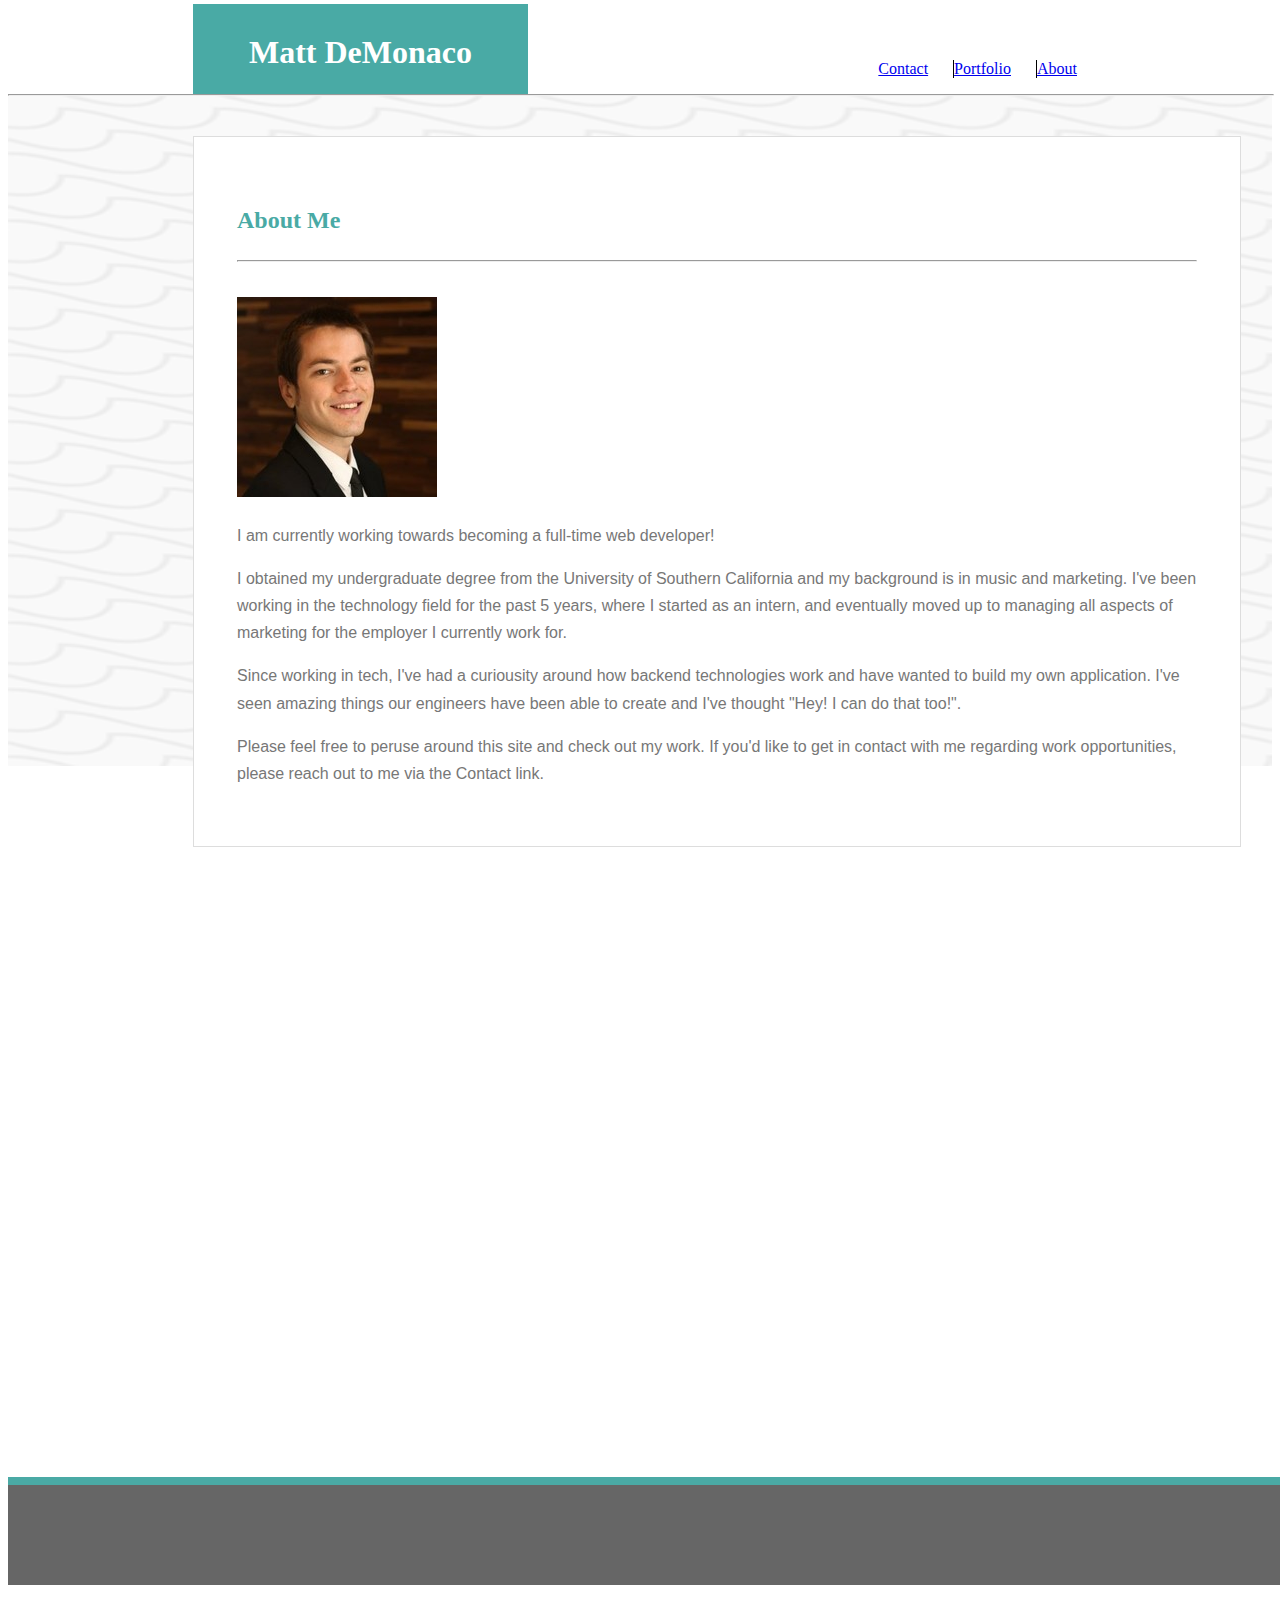
==== index.html @ bdf37d0c "background, footer, header added" ====
<!DOCTYPE html>
<html lang="en">
<head>
    <meta charset="UTF-8">
    <meta name="viewport" content="width=device-width, initial-scale=1.0">
    <meta http-equiv="X-UA-Compatible" content="ie=edge">
    <link rel="stylesheet" type="text/css" href="reset.css">
    <link rel="stylesheet" type="text/css" href="assets/css/style.css">
    <title>Matt DeMonaco</title>
</head>
<body>
        <header>
    <h1 class="myName">Matt DeMonaco</h1>
    <div class="topLinks">
        <p id="aboutMe"><a href=#>About</a></p>
        <p id="portfolio"><a href=#>Portfolio</a></p>
        <p id="contact"><a href=#>Contact</a></p>
    </div>
   <hr id="topLine">
        </header>
                   <div><img src="ripples.png" class="background"></div> 
   <div class="aboutMeSection">
    <h2 class=aboutMe box>About Me</h2> 
    <div class="belowAboutMe"></div>
    <hr id="bottomLine">
    <br>
    <div id="profileImage"><img src="0.jpg" class="clearfix"></div>
    <div class="paragraphs">
    <p>I am currently working towards becoming a full-time web developer!</p> 
    <p>I obtained my undergraduate degree from the University of Southern California and my background is in music and marketing. I've been working in the technology field for the past 5 years, where I started as an intern, and eventually moved up to managing all aspects of marketing for the employer I currently work for.</p>
    <p>Since working in tech, I've had a curiousity around how backend technologies work and have wanted to build my own application. I've seen amazing things our engineers have been able to create and I've thought "Hey! I can do that too!". </p>
    <p>Please feel free to peruse around this site and check out my work. If you'd like to get in contact with me regarding work opportunities, please reach out to me via the Contact link.</p>
    </div>    
</div>
        <footer id="footer">
            <div id="copyright">Copyright &copy;</div>
        </footer>       
</body>
</html>
---- assets/css/style.css ----
h1{
    color: #ffffff;
    
    text-align-last: center;
    border: 1px;
    width: 275px;
    height: 30px;
    margin-left: 185px;
    margin-top: -6%;
    background-color: #49aaa5;
    padding: 30px 30px 30px 30px;
    position: relative;
    top: 72px;
    font-family: 'Georgia', Times, Times New Roman, serif;
}

header {
height: 75px;
} 

.topLinks{
display: block;
top: -10px;
margin: 10px 10px 10px 10px;
font-family: 'Georgia', Times, Times New Roman, serif;
color: #dddddd;
}

#topLine {
width: 100%;
float: left;
color: #cccccc; 
margin: 0%;
}

.background{
float: top;
height: 670px;
width: 100%;
padding: 0px 0px 0px 0px;
margin: 0px 0px 0px 0px;
position: static;
top: -50%;
right: -50%;
left: -50%;
bottom:- 50%;
display: block;
}

.box-set1{


}

.box{

}
.myName{
}


.aboutMe{
color: #49aaa5;
font-family: 'Georgia', Times, Times New Roman, serif;

}

#bottomLine{
    color: #dddddd;

}
.aboutMeSection {
float: top;
padding: 43px;
margin: 0px 175px 0px 185px;
border: 1px #dddddd solid;
position: relative;
top: -630px;
background-color: #ffffff;
font-family: 'Arial', 'Helvetica Neue', Helvetica, sans-serif;
color: #777777;
width: 960px;
font-display: 5px;
line-height: 1.70;
position: relative;
/* word-wrap: normal; */
}

.paragraphs {
margin: 0px,50px, 50px, 50px;
padding: 0px, 100px, 0px, 0px;50
position: relative;
}

.clearfix::after {
    content: ""; 
        display: block;
    clear: both;
    }    
    
#aboutMe {
float: right;
padding-right: 25px;
margin-right: 160px;
display: inline;
color: #dddddd;
}

#portfolio {
    float: right;
    padding-right: 25px;
    top: 0;
    display: inline;
    color: #dddddd;
    border-right: 1px black solid;
    border-left: 1px black solid;

}

#contact {
    float: right;
    padding-right: 25px;
    top: 0;
    display: inline;
    color: #dddddd;
}

#footer{
border-top: 8px solid #4aaaa5;
/* float: right; */
border: 100%;
position: absolute;
/* bottom: 50px; */
height: 100px;
width: 100%;
background-color: #666666

}

#copyright {
position: absolute;
left: 50%;
bottom: -590px;
color: #ffffff;
font-size: 13px;
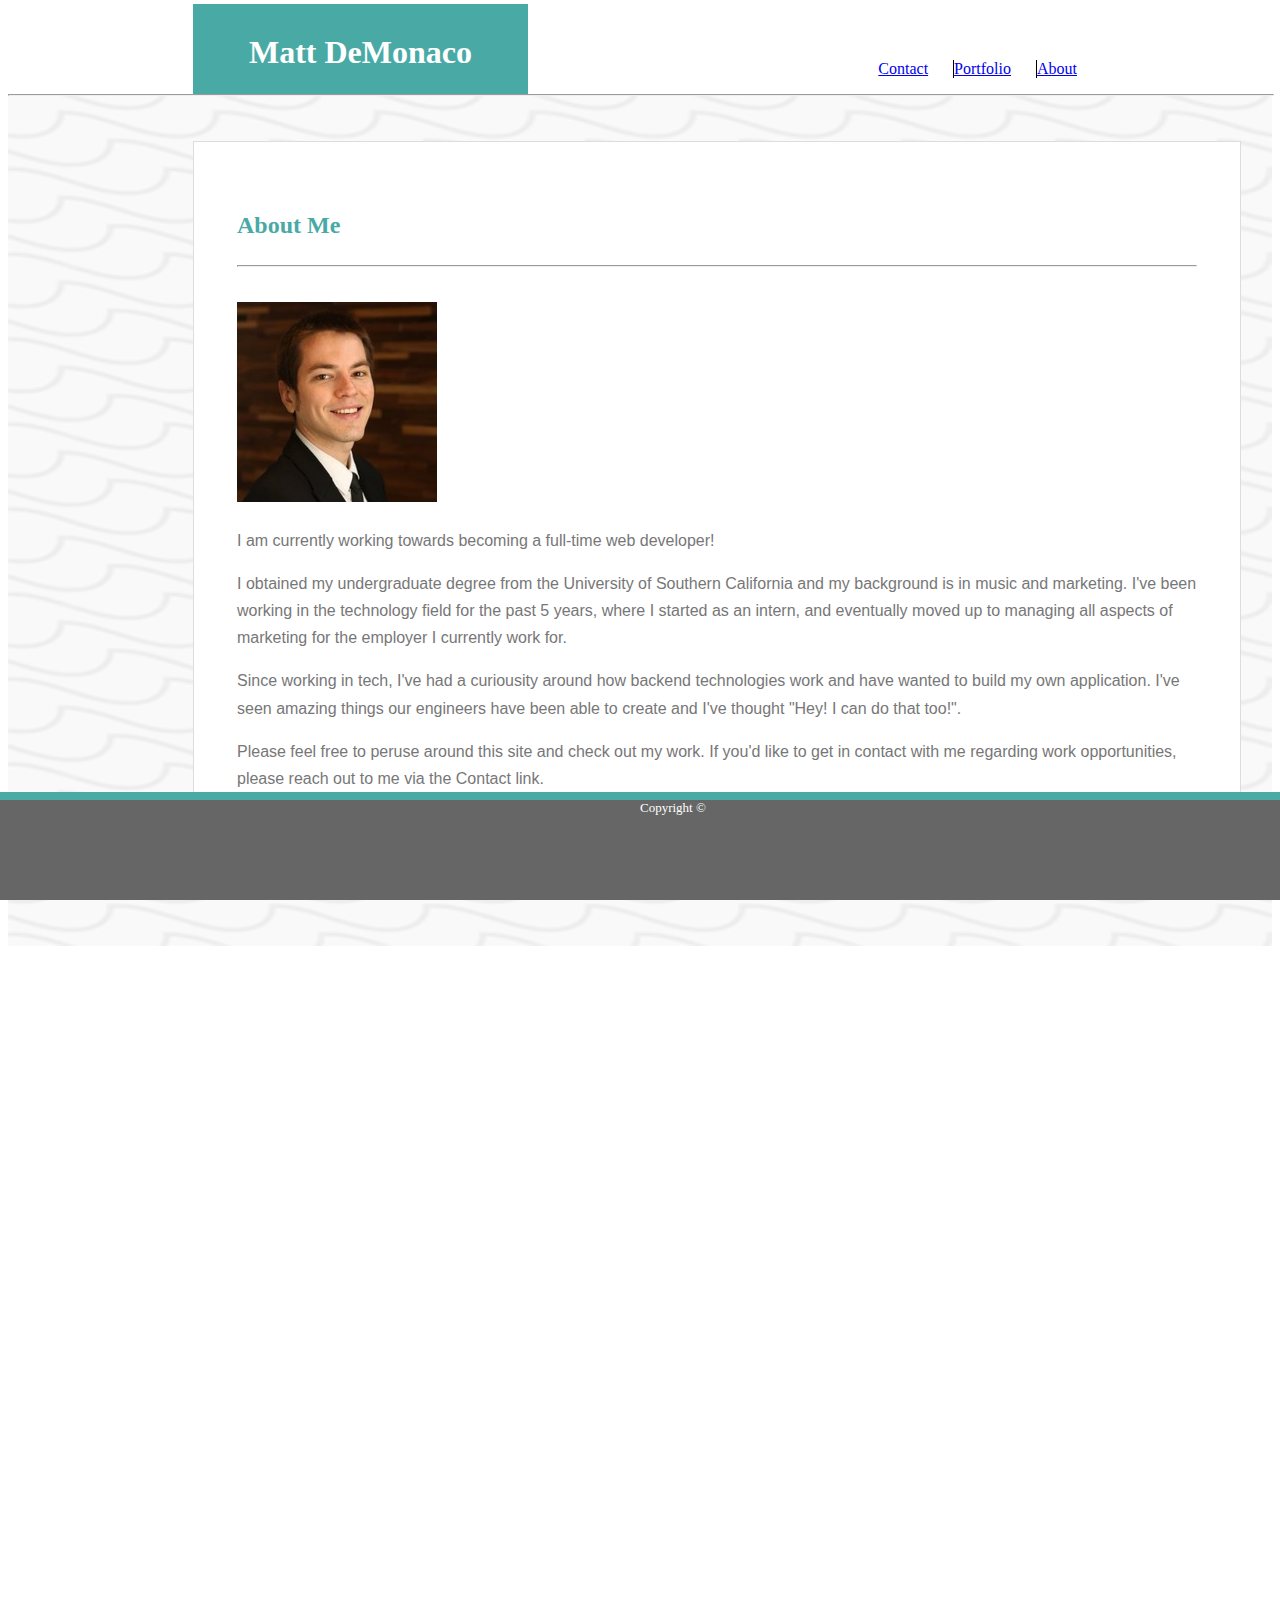
==== commit 6cc5bd9f: "height expanded on background image and sticky footer added" ====
--- a/index.html
+++ b/index.html
@@ -12,19 +12,19 @@
         <header>
     <h1 class="myName">Matt DeMonaco</h1>
     <div class="topLinks">
-        <p id="aboutMe"><a href=#>About</a></p>
-        <p id="portfolio"><a href=#>Portfolio</a></p>
-        <p id="contact"><a href=#>Contact</a></p>
+        <p id="aboutMe"><a href=index.html>About</a></p>
+        <p id="portfolio"><a href="portfolio.html">Portfolio</a></p>
+        <p id="contact"><a href="contact.html">Contact</a></p>
     </div>
    <hr id="topLine">
         </header>
-                   <div><img src="ripples.png" class="background"></div> 
+                   <div><img src="assets/images/ripples.png" class="background"></div> 
    <div class="aboutMeSection">
     <h2 class=aboutMe box>About Me</h2> 
     <div class="belowAboutMe"></div>
     <hr id="bottomLine">
     <br>
-    <div id="profileImage"><img src="0.jpg" class="clearfix"></div>
+    <div id="profileImage"><img src="assets/images/0.jpg"></div>
     <div class="paragraphs">
     <p>I am currently working towards becoming a full-time web developer!</p> 
     <p>I obtained my undergraduate degree from the University of Southern California and my background is in music and marketing. I've been working in the technology field for the past 5 years, where I started as an intern, and eventually moved up to managing all aspects of marketing for the employer I currently work for.</p>
@@ -32,8 +32,10 @@
     <p>Please feel free to peruse around this site and check out my work. If you'd like to get in contact with me regarding work opportunities, please reach out to me via the Contact link.</p>
     </div>    
 </div>
-        <footer id="footer">
+<div class="clearFix">
+    <footer id="footer">
             <div id="copyright">Copyright &copy;</div>
-        </footer>       
+        </footer>
+</div>       
 </body>
 </html>--- a/assets/css/style.css
+++ b/assets/css/style.css
@@ -15,7 +15,7 @@
 }
 
 header {
-height: 75px;
+height: 77px;
 } 
 
 .topLinks{
@@ -35,7 +35,7 @@
 
 .background{
 float: top;
-height: 670px;
+height: 850px;
 width: 100%;
 padding: 0px 0px 0px 0px;
 margin: 0px 0px 0px 0px;
@@ -75,7 +75,7 @@
 margin: 0px 175px 0px 185px;
 border: 1px #dddddd solid;
 position: relative;
-top: -630px;
+top: -805px;
 background-color: #ffffff;
 font-family: 'Arial', 'Helvetica Neue', Helvetica, sans-serif;
 color: #777777;
@@ -86,11 +86,32 @@
 /* word-wrap: normal; */
 }
 
+#inputTable {
+  position: relative;
+  padding: 43px;
+margin: 0px 175px 0px 185px;
+border: 1px #dddddd solid;
+position: relative;
+top: -630px;
+background-color: #ffffff;
+
+
+    
+    }
+
 .paragraphs {
 margin: 0px,50px, 50px, 50px;
 padding: 0px, 100px, 0px, 0px;50
 position: relative;
+/* float: right;
+width: 150px; */
 }
+
+/* .clearfix {
+
+overflow-inline: auto;
+
+} */
 
 .clearfix::after {
     content: ""; 
@@ -104,6 +125,7 @@
 margin-right: 160px;
 display: inline;
 color: #dddddd;
+font-family: 'Georgia', Times, Times New Roman, serif;
 }
 
 #portfolio {
@@ -114,6 +136,8 @@
     color: #dddddd;
     border-right: 1px black solid;
     border-left: 1px black solid;
+    border-width: 1px;
+    font-family: 'Georgia', Times, Times New Roman, serif;
 
 }
 
@@ -123,23 +147,28 @@
     top: 0;
     display: inline;
     color: #dddddd;
+    font-family: 'Georgia', Times, Times New Roman, serif;
 }
 
 #footer{
 border-top: 8px solid #4aaaa5;
 /* float: right; */
 border: 100%;
-position: absolute;
+position: fixed;
+left: 0;
+bottom: 0;
+text-align: center;
 /* bottom: 50px; */
 height: 100px;
 width: 100%;
-background-color: #666666
+background-color: #666666;
+
 
 }
 
 #copyright {
 position: absolute;
 left: 50%;
-bottom: -590px;
+/* bottom: -590px; */
 color: #ffffff;
 font-size: 13px;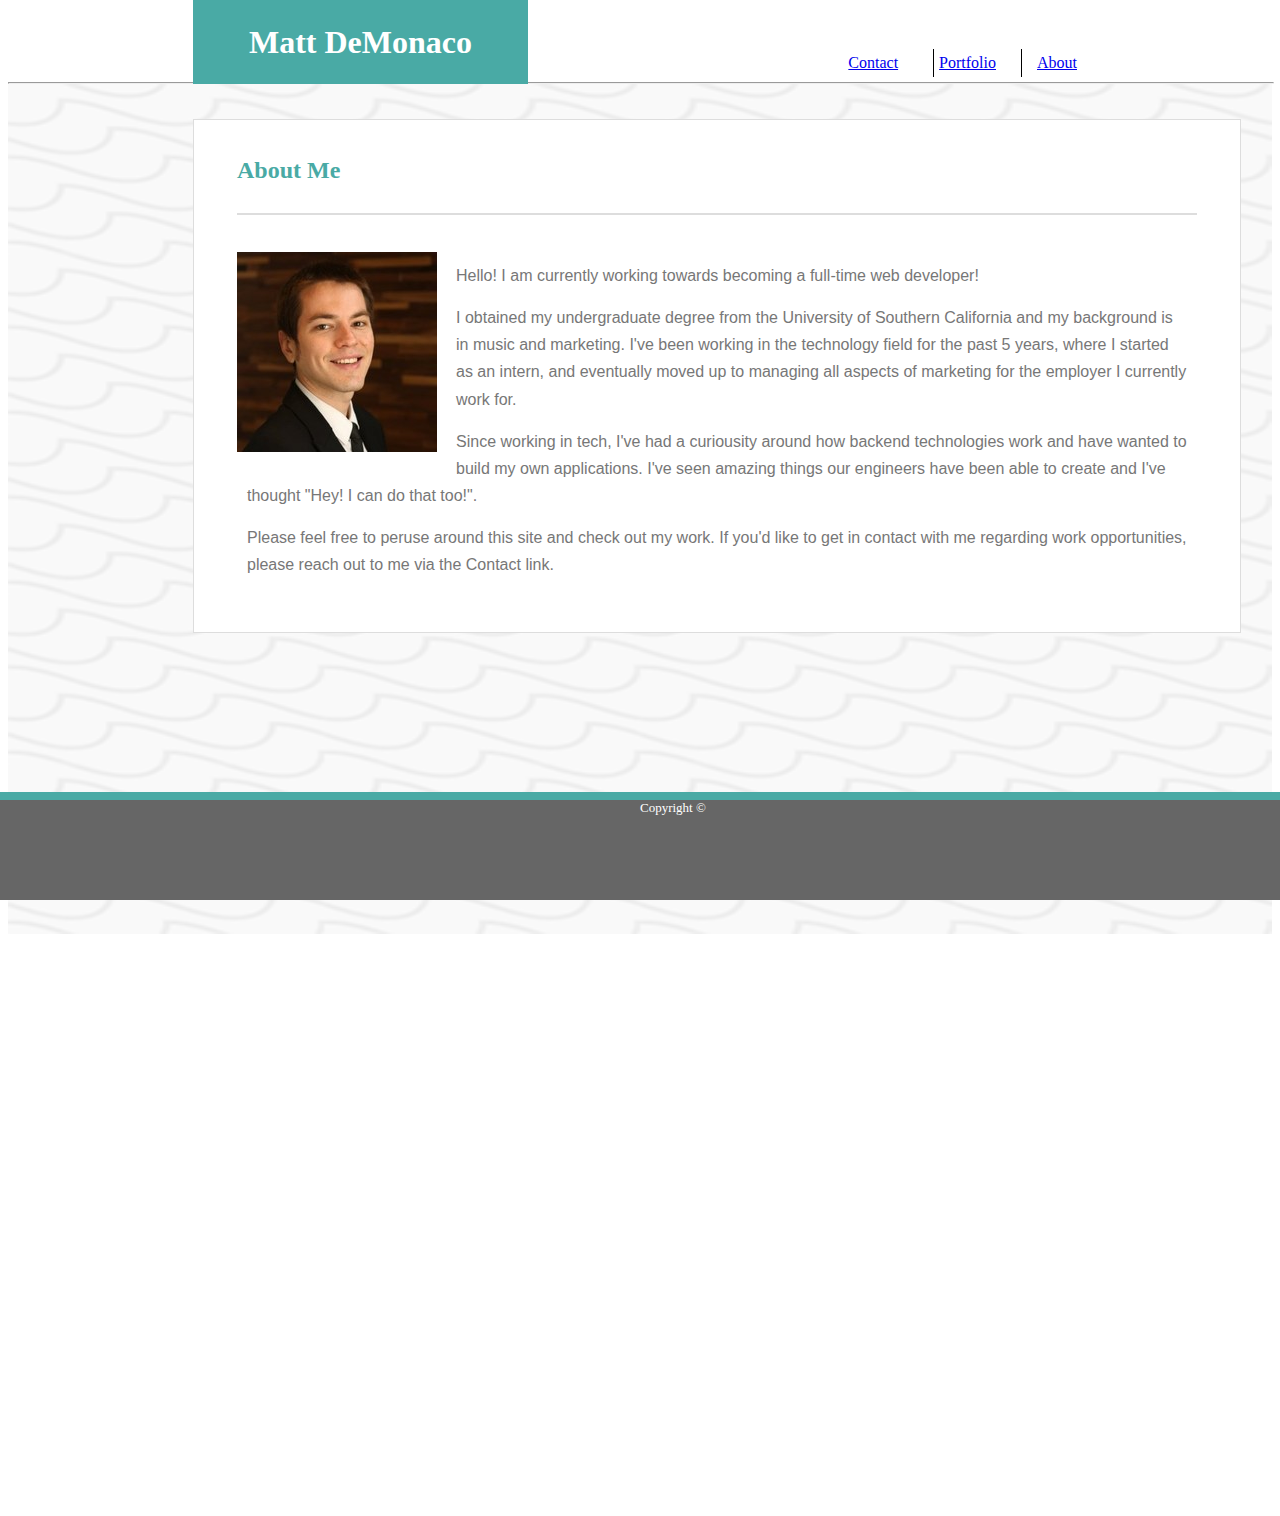
==== commit 15b2ff2e: "header name aligned properly, paragraph aligned to the right of photo" ====
--- a/index.html
+++ b/index.html
@@ -22,15 +22,15 @@
    <div class="aboutMeSection">
     <h2 class=aboutMe box>About Me</h2> 
     <div class="belowAboutMe"></div>
-    <hr id="bottomLine">
+    <div id="bottomLine"></div>
     <br>
-    <div id="profileImage"><img src="assets/images/0.jpg"></div>
+    <aside><div id="profileImage"><img src="assets/images/0.jpg"></div></aside>
     <div class="paragraphs">
-    <p>I am currently working towards becoming a full-time web developer!</p> 
+    <p>Hello! I am currently working towards becoming a full-time web developer!</p> 
     <p>I obtained my undergraduate degree from the University of Southern California and my background is in music and marketing. I've been working in the technology field for the past 5 years, where I started as an intern, and eventually moved up to managing all aspects of marketing for the employer I currently work for.</p>
-    <p>Since working in tech, I've had a curiousity around how backend technologies work and have wanted to build my own application. I've seen amazing things our engineers have been able to create and I've thought "Hey! I can do that too!". </p>
+    <p>Since working in tech, I've had a curiousity around how backend technologies work and have wanted to build my own applications. I've seen amazing things our engineers have been able to create and I've thought "Hey! I can do that too!". </p>
     <p>Please feel free to peruse around this site and check out my work. If you'd like to get in contact with me regarding work opportunities, please reach out to me via the Contact link.</p>
-    </div>    
+</div>    
 </div>
 <div class="clearFix">
     <footer id="footer">
--- a/assets/css/style.css
+++ b/assets/css/style.css
@@ -10,7 +10,7 @@
     background-color: #49aaa5;
     padding: 30px 30px 30px 30px;
     position: relative;
-    top: 72px;
+    top: 62px;
     font-family: 'Georgia', Times, Times New Roman, serif;
 }
 
@@ -62,28 +62,46 @@
 .aboutMe{
 color: #49aaa5;
 font-family: 'Georgia', Times, Times New Roman, serif;
-
-}
+position: absolute;
+top: 10px;
+}
+
+.belowAboutMe{
+position: relative;
+top: -100px;
+}
+
 
 #bottomLine{
-    color: #dddddd;
-
+    background-color: #dddddd;
+    margin: 50px 20px 10px 50px;
+    position: relative;
+    right: 50px;
+    width: 100%;
+    height: 2px;
 }
 .aboutMeSection {
-float: top;
 padding: 43px;
-margin: 0px 175px 0px 185px;
+margin: 0px 150px 0px 185px;
 border: 1px #dddddd solid;
 position: relative;
-top: -805px;
+top: -815px;
 background-color: #ffffff;
 font-family: 'Arial', 'Helvetica Neue', Helvetica, sans-serif;
 color: #777777;
 width: 960px;
 font-display: 5px;
 line-height: 1.70;
-position: relative;
 /* word-wrap: normal; */
+}
+#profileImage{
+position: relative;
+margin: 0px 19px 10px 0px;
+width: 200px
+height: 200px;
+float: left;
+display: inline;
+clear: right;
 }
 
 #inputTable {
@@ -93,32 +111,44 @@
 border: 1px #dddddd solid;
 position: relative;
 top: -630px;
-background-color: #ffffff;
-
-
-    
+background-color: #ffffff;    
     }
 
-.paragraphs {
-margin: 0px,50px, 50px, 50px;
-padding: 0px, 100px, 0px, 0px;50
-position: relative;
-/* float: right;
-width: 150px; */
-}
+#photoText {
+float: right;
+position: relative;
+
+}
+
+p{
+text-align: wrap;
+padding: 5px;
+margin: 5px;
+/* text-indent: 5px; */
+}
+/* .paragraphs {
+margin: 50px,50px, 50px, 50px;
+padding: 0px, 100px, 0px, 0px;
+position: relative; 
+float: left; */
+/* .paragraphs {
+position: relative; 
+width: 50px;  
+height: 100px;
+text-alight: left;
+}  */
 
 /* .clearfix {
 
 overflow-inline: auto;
 
-} */
-
+}
 .clearfix::after {
     content: ""; 
         display: block;
     clear: both;
-    }    
-    
+    }     */
+   
 #aboutMe {
 float: right;
 padding-right: 25px;
@@ -162,8 +192,6 @@
 height: 100px;
 width: 100%;
 background-color: #666666;
-
-
 }
 
 #copyright {
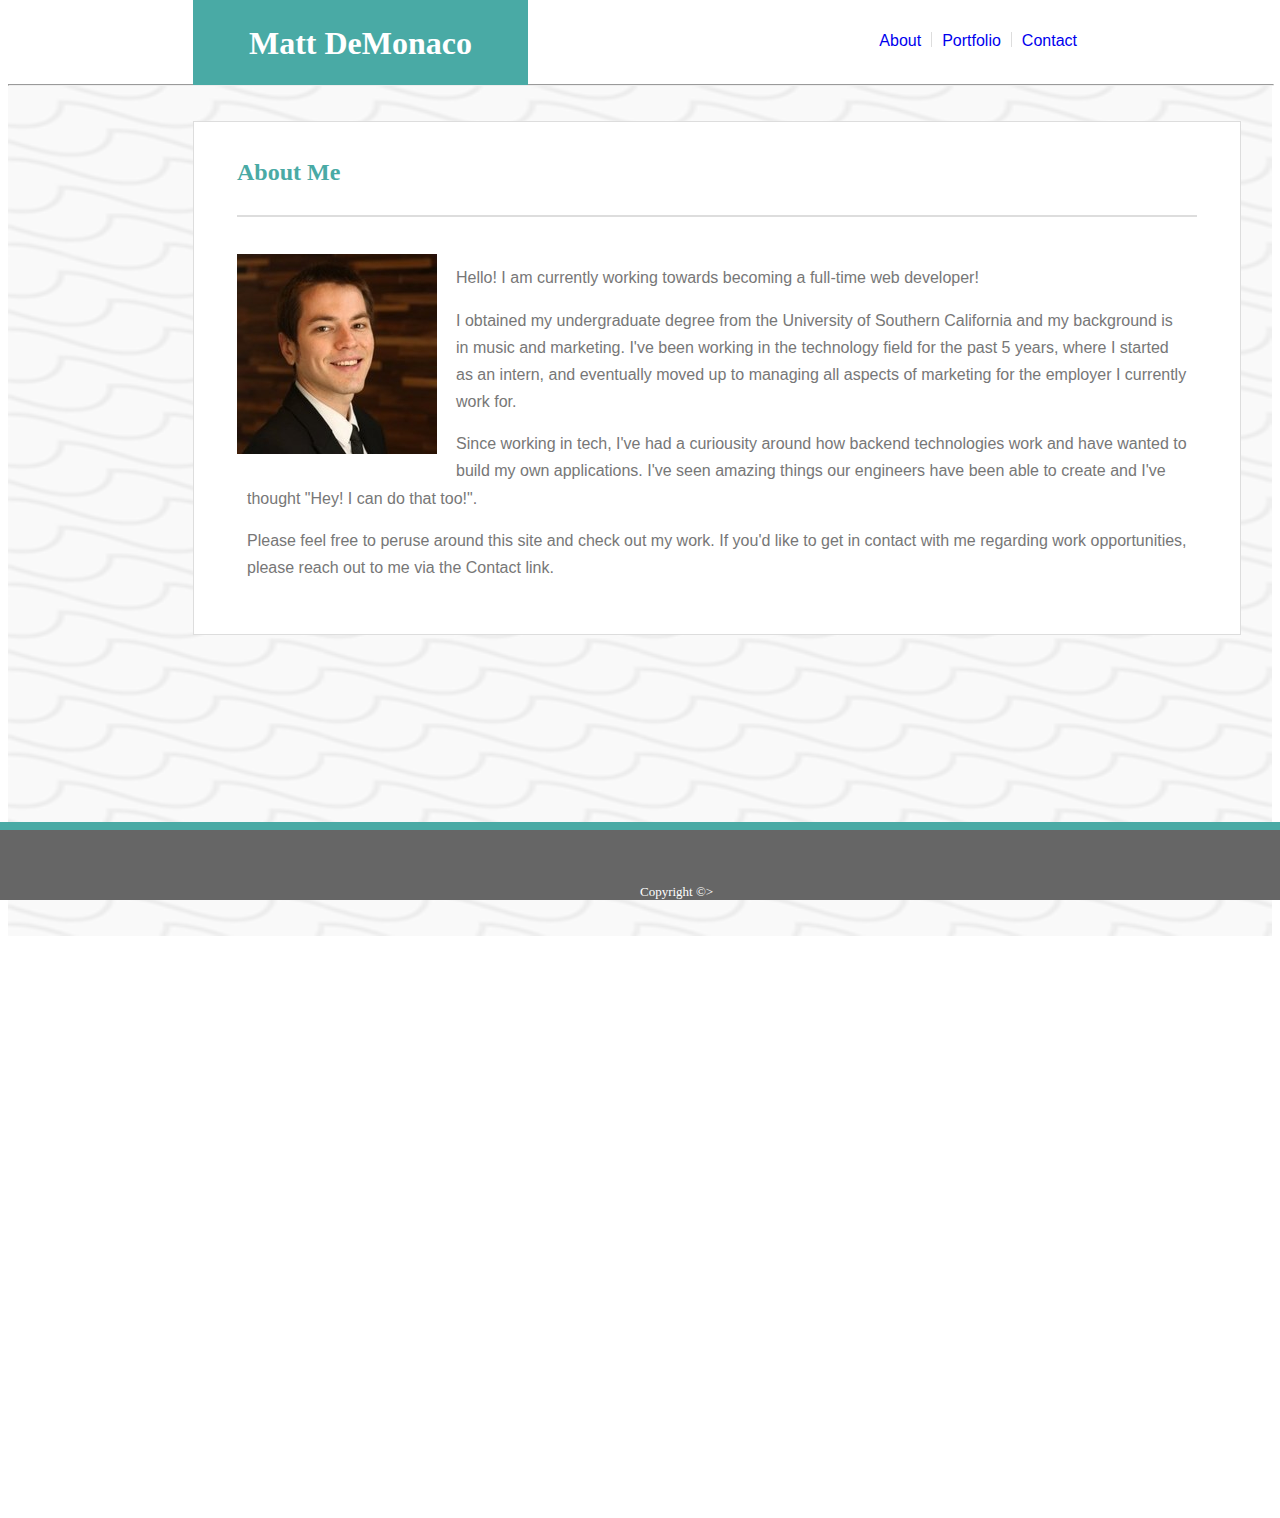
==== commit ea268dee: "header formatted correctly, font size family applied to hyperlinks" ====
--- a/index.html
+++ b/index.html
@@ -12,11 +12,11 @@
         <header>
     <h1 class="myName">Matt DeMonaco</h1>
     <div class="topLinks">
-        <p id="aboutMe"><a href=index.html>About</a></p>
-        <p id="portfolio"><a href="portfolio.html">Portfolio</a></p>
-        <p id="contact"><a href="contact.html">Contact</a></p>
+       <div id="aboutMe"><a  target="_self" href="contact.html">Contact</a></div>
+        <div id="portfolio"><a target="_self" href="portfolio.html">Portfolio</a></div>
+        <div id="contact"><a target="_self" href="index.html">About</a></div>
     </div>
-   <hr id="topLine">
+   <hr id="topLine"></hr>
         </header>
                    <div><img src="assets/images/ripples.png" class="background"></div> 
    <div class="aboutMeSection">
@@ -32,10 +32,9 @@
     <p>Please feel free to peruse around this site and check out my work. If you'd like to get in contact with me regarding work opportunities, please reach out to me via the Contact link.</p>
 </div>    
 </div>
-<div class="clearFix">
     <footer id="footer">
-            <div id="copyright">Copyright &copy;</div>
-        </footer>
-</div>       
+            <div id="copyright">Copyright &copy;>
+            </div>
+        </footer>      
 </body>
 </html>--- a/assets/css/style.css
+++ b/assets/css/style.css
@@ -2,35 +2,42 @@
     color: #ffffff;
     
     text-align-last: center;
-    border: 1px;
+    border: 5px;
     width: 275px;
     height: 30px;
     margin-left: 185px;
+    margin-bottom: 10px;
     margin-top: -6%;
     background-color: #49aaa5;
     padding: 30px 30px 30px 30px;
     position: relative;
-    top: 62px;
+    top: 63px;
     font-family: 'Georgia', Times, Times New Roman, serif;
 }
 
 header {
-height: 77px;
+height: 100px;
+width: 100%;
 } 
 
 .topLinks{
 display: block;
-top: -10px;
-margin: 10px 10px 10px 10px;
-font-family: 'Georgia', Times, Times New Roman, serif;
+top: 0px;
+margin: 5px 10px 20px 10px
 color: #dddddd;
 }
 
+a:link{
+text-decoration-color:#dddddd;
+text-decoration: none;
+}
+
 #topLine {
 width: 100%;
 float: left;
-color: #cccccc; 
+color: #dddddd; 
 margin: 0%;
+/* height: 1px; */
 }
 
 .background{
@@ -45,6 +52,10 @@
 left: -50%;
 bottom:- 50%;
 display: block;
+}
+
+body{
+    max-height: -50vh;
 }
 
 .box-set1{
@@ -152,32 +163,46 @@
 #aboutMe {
 float: right;
 padding-right: 25px;
-margin-right: 160px;
+margin-right: 170px;
+margin-bottom: 20px;
+border-left: 1px solid #dddddd;
+padding-left:10px;
+height: 15px;
 display: inline;
 color: #dddddd;
-font-family: 'Georgia', Times, Times New Roman, serif;
-}
+font-family: 'Arial', 'Helvetica Neue', Helvetica, sans-serif;
+}
+
+/* #aboutMe::after{
+    font-family: 'Georgia', Times, Times New Roman, serif;
+
+} */
 
 #portfolio {
     float: right;
-    padding-right: 25px;
-    top: 0;
+    padding-right: 10px;
+    padding-left: 10px;
+    margin-bottom: 34px;
+    padding-bottom: 0px;
     display: inline;
     color: #dddddd;
-    border-right: 1px black solid;
-    border-left: 1px black solid;
-    border-width: 1px;
-    font-family: 'Georgia', Times, Times New Roman, serif;
-
-}
+        border-width: 1px;
+        border-left: 10px;
+    font-family: 'Arial', 'Helvetica Neue', Helvetica, sans-serif;
+}
+
 
 #contact {
     float: right;
-    padding-right: 25px;
+    padding-top: -5px;
+    padding-right: 10px;
+    margin-bottom: 22px;
     top: 0;
+    height: 15px;
+    border-right: 1px solid #dddddd;
     display: inline;
     color: #dddddd;
-    font-family: 'Georgia', Times, Times New Roman, serif;
+    font-family: 'Arial', 'Helvetica Neue', Helvetica, sans-serif;
 }
 
 #footer{
@@ -189,7 +214,7 @@
 bottom: 0;
 text-align: center;
 /* bottom: 50px; */
-height: 100px;
+height: 70px;
 width: 100%;
 background-color: #666666;
 }
@@ -197,6 +222,7 @@
 #copyright {
 position: absolute;
 left: 50%;
+bottom: 0%;
 /* bottom: -590px; */
 color: #ffffff;
 font-size: 13px;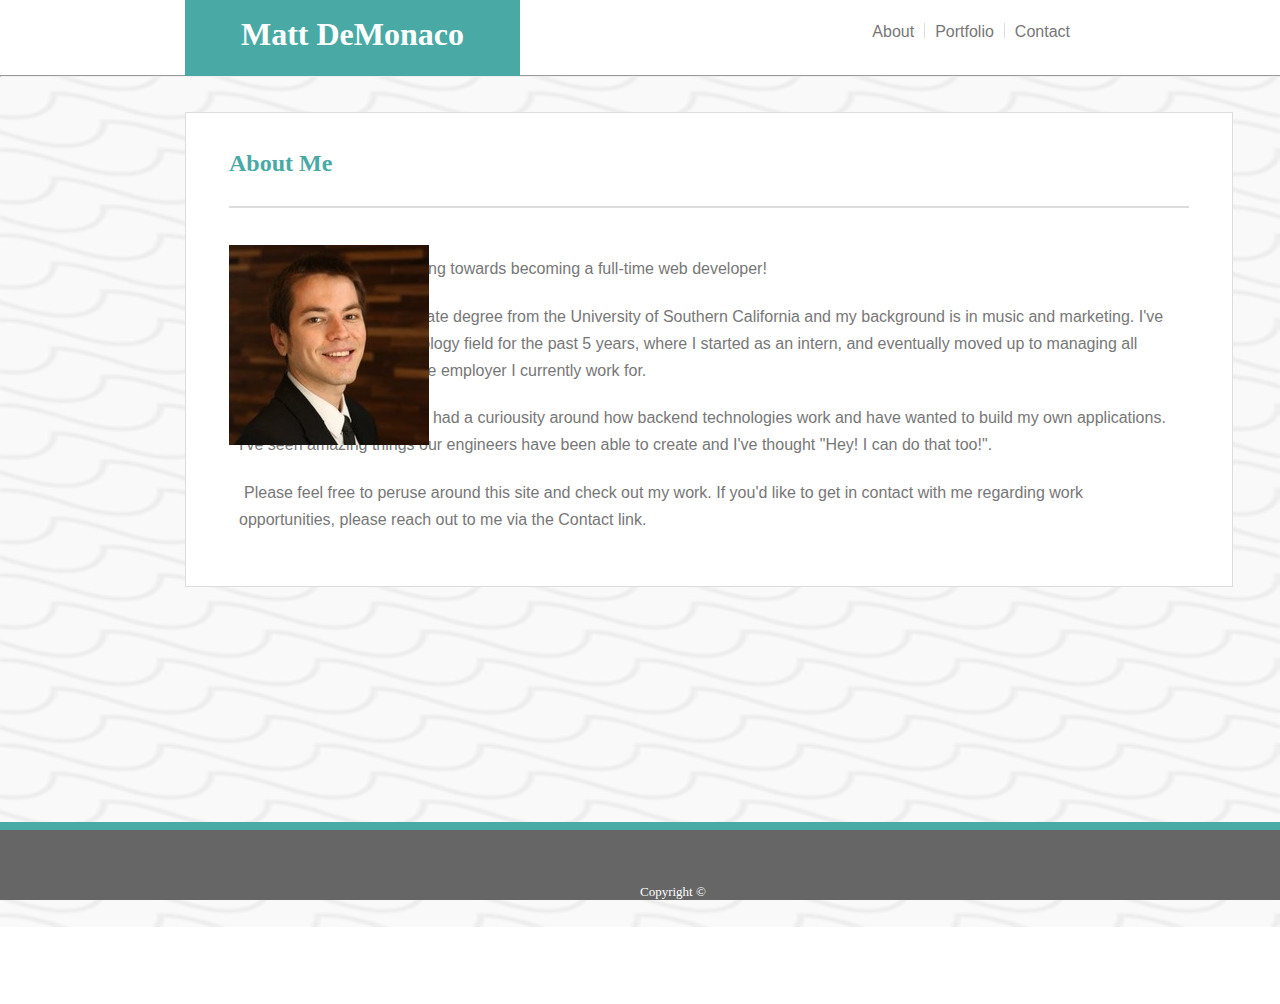
==== commit 141297b8: "fixed footer on index.html updated text om border (color/pseudo code), changed height and width on i" ====
--- a/index.html
+++ b/index.html
@@ -24,16 +24,18 @@
     <div class="belowAboutMe"></div>
     <div id="bottomLine"></div>
     <br>
-    <aside><div id="profileImage"><img src="assets/images/0.jpg"></div></aside>
+   <div> 
+    <div id="profileImage"><img src="assets/images/0.jpg"></div>
     <div class="paragraphs">
     <p>Hello! I am currently working towards becoming a full-time web developer!</p> 
     <p>I obtained my undergraduate degree from the University of Southern California and my background is in music and marketing. I've been working in the technology field for the past 5 years, where I started as an intern, and eventually moved up to managing all aspects of marketing for the employer I currently work for.</p>
     <p>Since working in tech, I've had a curiousity around how backend technologies work and have wanted to build my own applications. I've seen amazing things our engineers have been able to create and I've thought "Hey! I can do that too!". </p>
     <p>Please feel free to peruse around this site and check out my work. If you'd like to get in contact with me regarding work opportunities, please reach out to me via the Contact link.</p>
+</div>
 </div>    
 </div>
     <footer id="footer">
-            <div id="copyright">Copyright &copy;>
+            <div id="copyright">Copyright &copy;
             </div>
         </footer>      
 </body>
--- a/assets/css/style.css
+++ b/assets/css/style.css
@@ -28,8 +28,17 @@
 }
 
 a:link{
-text-decoration-color:#dddddd;
+color: #777777;
+text-decoration-color:#777777;
 text-decoration: none;
+}
+
+a:visited{
+    color: #777777;
+}
+
+link::before{
+    color: #777777;
 }
 
 #topLine {
@@ -44,18 +53,26 @@
 float: top;
 height: 850px;
 width: 100%;
-padding: 0px 0px 0px 0px;
-margin: 0px 0px 0px 0px;
+padding: 0%;
+margin: 0%;
 position: static;
-top: -50%;
+padding-bottom: 0%;
+margin-bottom: 0%;
+/* top: -50%;
 right: -50%;
 left: -50%;
-bottom:- 50%;
+bottom:- 50%; */
 display: block;
+border-bottom: 0%;
 }
 
 body{
-    max-height: -50vh;
+    max-height: 0vh;
+    margin: 0px;
+    padding: 0px;
+    white-space: initial;
+    padding-bottom:0%;
+
 }
 
 .box-set1{
@@ -106,37 +123,39 @@
 /* word-wrap: normal; */
 }
 #profileImage{
-position: relative;
+position: absolute;
 margin: 0px 19px 10px 0px;
 width: 200px
 height: 200px;
-float: left;
-display: inline;
+/* display: block;
 clear: right;
+float: left; */
+text-align: wrap;
 }
 
 #inputTable {
-  position: relative;
-  padding: 43px;
-margin: 0px 175px 0px 185px;
+padding: 43px;
+margin: 0px 150px 0px 185px;
 border: 1px #dddddd solid;
+height: 400px;
 position: relative;
-top: -630px;
-background-color: #ffffff;    
+top: -815px;
+background-color: #ffffff;
+font-family: 'Arial', 'Helvetica Neue', Helvetica, sans-serif;
+color: #777777;
+width: 960px;
+font-display: 5px;
+line-height: 1.70;
+word-wrap: normal; 
     }
 
-#photoText {
-float: right;
-position: relative;
-
-}
-
-p{
-text-align: wrap;
-padding: 5px;
-margin: 5px;
-/* text-indent: 5px; */
-}
+p{ 
+    position: static;
+text-align: wrap; 
+padding: 10px;
+margin: 0px; 
+text-indent: 5px;
+} 
 /* .paragraphs {
 margin: 50px,50px, 50px, 50px;
 padding: 0px, 100px, 0px, 0px;
@@ -163,7 +182,7 @@
 #aboutMe {
 float: right;
 padding-right: 25px;
-margin-right: 170px;
+margin-right: 185px;
 margin-bottom: 20px;
 border-left: 1px solid #dddddd;
 padding-left:10px;
@@ -217,6 +236,7 @@
 height: 70px;
 width: 100%;
 background-color: #666666;
+display: block;
 }
 
 #copyright {
@@ -225,4 +245,21 @@
 bottom: 0%;
 /* bottom: -590px; */
 color: #ffffff;
-font-size: 13px;+font-size: 13px;
+
+placeholder { 
+    width: 100%;
+}
+
+/* #field1 {
+ width: 100%;
+}
+
+#field2{
+    width: 100%;
+
+}
+
+#field3 {
+    width: 100%; */
+}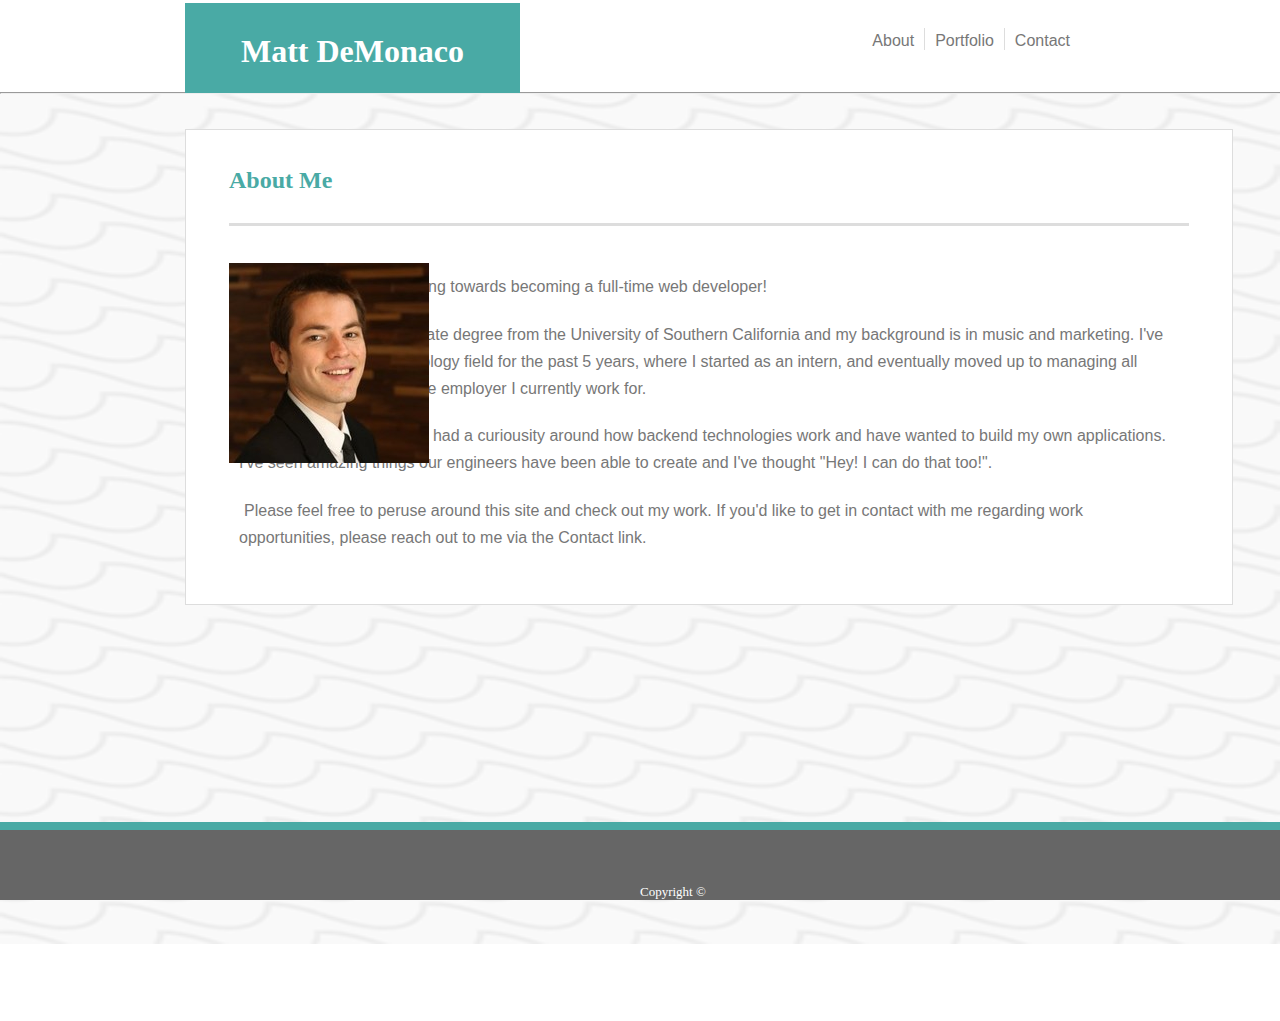
==== commit 72f1dbbe: "altered paddint top and bottom for portfolio page" ====
--- a/index.html
+++ b/index.html
@@ -21,7 +21,7 @@
                    <div><img src="assets/images/ripples.png" class="background"></div> 
    <div class="aboutMeSection">
     <h2 class=aboutMe box>About Me</h2> 
-    <div class="belowAboutMe"></div>
+    <!-- <div class="belowAboutMe"></div> -->
     <div id="bottomLine"></div>
     <br>
    <div> 
--- a/assets/css/style.css
+++ b/assets/css/style.css
@@ -1,20 +1,22 @@
 h1{
     color: #ffffff;
-    
     text-align-last: center;
-    border: 5px;
+    /* border: 5px; */
     width: 275px;
     height: 30px;
     margin-left: 185px;
-    margin-bottom: 10px;
+    margin-bottom: 5px;
     margin-top: -6%;
     background-color: #49aaa5;
     padding: 30px 30px 30px 30px;
     position: relative;
-    top: 63px;
+    top: 80px;
     font-family: 'Georgia', Times, Times New Roman, serif;
 }
 
+/* #topName{
+    margin-left: 125px;
+} */
 header {
 height: 100px;
 width: 100%;
@@ -46,6 +48,7 @@
 float: left;
 color: #dddddd; 
 margin: 0%;
+
 /* height: 1px; */
 }
 
@@ -94,20 +97,42 @@
 top: 10px;
 }
 
-.belowAboutMe{
+/* .belowAboutMe{
 position: relative;
 top: -100px;
-}
+} */
 
 
 #bottomLine{
     background-color: #dddddd;
     margin: 50px 20px 10px 50px;
     position: relative;
+    /* float: left; */
     right: 50px;
     width: 100%;
-    height: 2px;
-}
+    height: 3px;
+}
+
+#bottomLineContact {
+    background-color: #dddddd;
+    margin: 50px 20px 10px 50px;
+    position: relative;
+    float: left;
+    right: 50px;
+    width: 100%;
+    height: 3px;
+}
+
+#bottomLinePortfolio {
+    background-color: #dddddd;
+    margin: 50px 20px 10px 50px;
+    position: relative;
+    /* float: left; */
+    right: 50px;
+    width: 100%;
+    height: 3px;
+}
+
 .aboutMeSection {
 padding: 43px;
 margin: 0px 150px 0px 185px;
@@ -122,6 +147,24 @@
 line-height: 1.70;
 /* word-wrap: normal; */
 }
+
+.aboutMeSectionPortfolio {
+    padding: 40px;
+    margin: 0px 150px 0px 185px;
+    border: 1px #dddddd solid;
+    position: relative;
+    top: -815px;
+    margin-top: -17px;
+    padding-bottom: 400px;
+    background-color: #ffffff;
+    font-family: 'Arial', 'Helvetica Neue', Helvetica, sans-serif;
+    color: #777777;
+    width: 960px;
+    font-display: 5px;
+    line-height: 1.70;
+    /* word-wrap: normal; */
+    }
+
 #profileImage{
 position: absolute;
 margin: 0px 19px 10px 0px;
@@ -137,7 +180,7 @@
 padding: 43px;
 margin: 0px 150px 0px 185px;
 border: 1px #dddddd solid;
-height: 400px;
+height: 410px;
 position: relative;
 top: -815px;
 background-color: #ffffff;
@@ -147,7 +190,7 @@
 font-display: 5px;
 line-height: 1.70;
 word-wrap: normal; 
-    }
+}
 
 p{ 
     position: static;
@@ -184,9 +227,12 @@
 padding-right: 25px;
 margin-right: 185px;
 margin-bottom: 20px;
+margin-top: 10px;
 border-left: 1px solid #dddddd;
 padding-left:10px;
-height: 15px;
+padding-top: 4px;
+padding-bottom: 8px;
+height: 10px;
 display: inline;
 color: #dddddd;
 font-family: 'Arial', 'Helvetica Neue', Helvetica, sans-serif;
@@ -202,7 +248,10 @@
     padding-right: 10px;
     padding-left: 10px;
     margin-bottom: 34px;
-    padding-bottom: 0px;
+    /* padding-bottom: 0px; */
+    margin-top: 10px;
+    padding-top: 4px;
+    padding-bottom: 8px;
     display: inline;
     color: #dddddd;
         border-width: 1px;
@@ -215,9 +264,12 @@
     float: right;
     padding-top: -5px;
     padding-right: 10px;
+    margin-top: 10px;
     margin-bottom: 22px;
     top: 0;
-    height: 15px;
+    padding-top: 4px;
+    padding-bottom: 8px;
+    height: 10px;
     border-right: 1px solid #dddddd;
     display: inline;
     color: #dddddd;
@@ -226,7 +278,7 @@
 
 #footer{
 border-top: 8px solid #4aaaa5;
-/* float: right; */
+float: right;
 border: 100%;
 position: fixed;
 left: 0;
@@ -262,4 +314,37 @@
 
 #field3 {
     width: 100%; */
-}+}
+
+button{
+color: #ffffff;
+background: #4aaaa5;
+height: 29px;
+width: 90px;
+margin-top: 10px;
+font-family: 'Arial', 'Helvetica Neue', Helvetica, sans-serif;
+font-size: 15px;
+margin-top: 15px;
+}
+
+#name{
+    padding-left: 0px;
+    margin-left: 0px; */
+    /* float: left; */
+    position: relative;
+    color:#777777;
+    padding-bottom:0px;
+    padding-top: 20px;
+    margin-bottom: -5px;
+    
+}
+
+#email{color:#777777;
+    padding-top: 12px;
+    margin-bottom: -5px;
+   
+}
+
+#message{color:#777777;
+    padding-top: 12px;}
+
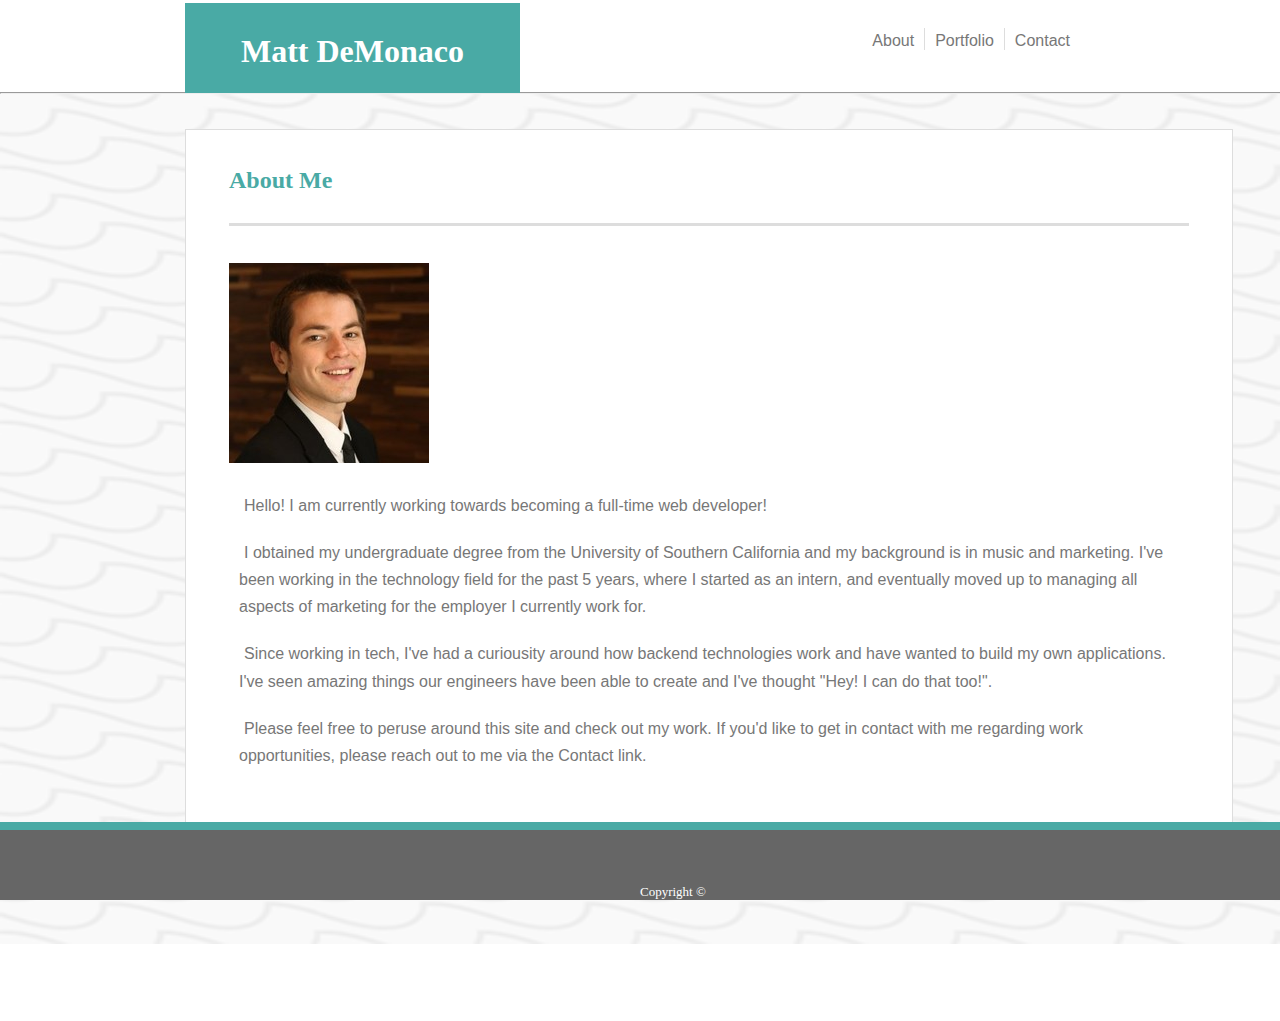
==== commit 4d53002e: "finished with homework assignment" ====
--- a/index.html
+++ b/index.html
@@ -20,13 +20,14 @@
         </header>
                    <div><img src="assets/images/ripples.png" class="background"></div> 
    <div class="aboutMeSection">
-    <h2 class=aboutMe box>About Me</h2> 
+    <h2 class=aboutMe>About Me</h2> 
     <!-- <div class="belowAboutMe"></div> -->
     <div id="bottomLine"></div>
     <br>
    <div> 
-    <div id="profileImage"><img src="assets/images/0.jpg"></div>
+    <!-- <div id="profileImage"><img src="assets/images/0.jpg"></div> -->
     <div class="paragraphs">
+            <div id="profileImage" class="clearfix"><img src="assets/images/0.jpg"></div>
     <p>Hello! I am currently working towards becoming a full-time web developer!</p> 
     <p>I obtained my undergraduate degree from the University of Southern California and my background is in music and marketing. I've been working in the technology field for the past 5 years, where I started as an intern, and eventually moved up to managing all aspects of marketing for the employer I currently work for.</p>
     <p>Since working in tech, I've had a curiousity around how backend technologies work and have wanted to build my own applications. I've seen amazing things our engineers have been able to create and I've thought "Hey! I can do that too!". </p>
--- a/assets/css/style.css
+++ b/assets/css/style.css
@@ -78,16 +78,113 @@
 
 }
 
+.photos{
+    height: 520px;
+    padding:0px;
+    margin:0px;
+
+}
+figure{
+    visibility: hidden;
+}
+
+
+.photoset {
+float: left;
+padding-bottom: 0px;
+padding-top:0px;
+padding-right: 0px;
+padding-left: 0px;
+margin: 10px;
+}
+
+
+/* .box{
+float: inherit;
+position: absolute;
+} */
+
 .box-set1{
-
-
-}
-
-.box{
-
-}
-.myName{
-}
+position: absolute;
+z-index: 2;
+/* border: 1px solid #4aaaa5; */
+border-color: #4aaaa5;
+color: #FFFFFF;
+height: 40px;
+width: 275px;
+text-align: center;
+margin-top: -360px;
+margin-right: 0px;
+margin-left:    10.2px;
+margin-bottom: 100px;
+background-color: #4aaaa5;
+font-family:'Georgia', Times, Times New Roman, serif;
+}
+
+.box-set2{
+     position: absolute;
+     z-index: 3;
+    border-color: #4aaaa5;
+    color: #FFFFFF;
+    height: 40px;
+    width: 275px;
+    text-align: center;
+    margin-top: -360px;
+    margin-right: 250px;
+    margin-left: 305px;
+    margin-bottom: 100px;
+    background-color: #4aaaa5;
+    font-family: 'Georgia', Times, Times New Roman, serif;
+    }
+
+.box-set4{
+    position: absolute;
+    z-index: 4;
+    border-color: #4aaaa5;
+    color: #FFFFFF;
+    height: 40px;
+    width: 275px;
+    text-align: center;
+    margin-top: -133px;
+    margin-right: 0px;
+    margin-left: 10.2px;
+    margin-bottom: 100px;
+    background-color: #4aaaa5;
+    font-family: 'Georgia', Times, Times New Roman, serif;
+    }
+
+.box-set5{
+    position: absolute;
+    z-index: 4;
+    border-color: #4aaaa5;
+    color: #FFFFFF;
+    height: 40px;
+    width: 275px;
+    text-align: center;
+    margin-top: -133px;
+    margin-right: 200px;
+    margin-left: 305px;
+    margin-bottom: 100px;
+    background-color: #4aaaa5;
+    font-family: 'Georgia', Times, Times New Roman, serif;
+        }
+
+.box-set7{
+    position: absolute;
+    z-index: 5;
+    border-color: #4aaaa5;
+    color: #FFFFFF;
+    height: 40px;
+    width: 275px;
+    text-align: center;
+    margin-right: 0px;
+    margin-top: 95px;
+    margin-left: 10.2px;
+    margin-bottom: -290px;
+    background-color: #4aaaa5;
+    font-family: 'Georgia', Times, Times New Roman, serif;
+    }
+
 
 
 .aboutMe{
@@ -155,7 +252,7 @@
     position: relative;
     top: -815px;
     margin-top: -17px;
-    padding-bottom: 400px;
+    padding-bottom: 180px;
     background-color: #ffffff;
     font-family: 'Arial', 'Helvetica Neue', Helvetica, sans-serif;
     color: #777777;
@@ -166,7 +263,7 @@
     }
 
 #profileImage{
-position: absolute;
+position: relative;
 margin: 0px 19px 10px 0px;
 width: 200px
 height: 200px;
@@ -174,6 +271,10 @@
 clear: right;
 float: left; */
 text-align: wrap;
+}
+
+.wrap{
+    text-align: wrap;
 }
 
 #inputTable {
@@ -193,55 +294,33 @@
 }
 
 p{ 
-    position: static;
+position: relative;
 text-align: wrap; 
 padding: 10px;
 margin: 0px; 
 text-indent: 5px;
 } 
-/* .paragraphs {
-margin: 50px,50px, 50px, 50px;
-padding: 0px, 100px, 0px, 0px;
-position: relative; 
-float: left; */
-/* .paragraphs {
-position: relative; 
-width: 50px;  
-height: 100px;
-text-alight: left;
-}  */
-
-/* .clearfix {
-
-overflow-inline: auto;
-
-}
-.clearfix::after {
-    content: ""; 
-        display: block;
-    clear: both;
-    }     */
-   
+.paragraphs{
+    text-align: unset;
+    display: inline-block;
+}
+
+
 #aboutMe {
-float: right;
-padding-right: 25px;
-margin-right: 185px;
-margin-bottom: 20px;
-margin-top: 10px;
-border-left: 1px solid #dddddd;
-padding-left:10px;
-padding-top: 4px;
-padding-bottom: 8px;
-height: 10px;
-display: inline;
-color: #dddddd;
-font-family: 'Arial', 'Helvetica Neue', Helvetica, sans-serif;
-}
-
-/* #aboutMe::after{
-    font-family: 'Georgia', Times, Times New Roman, serif;
-
-} */
+    float: right;
+    padding-right: 25px;
+    margin-right: 185px;
+    margin-bottom: 20px;
+    margin-top: 10px;
+    border-left: 1px solid #dddddd;
+    padding-left:10px;
+    padding-top: 4px;
+    padding-bottom: 8px;
+    height: 10px;
+    display: inline;
+    color: #dddddd;
+    font-family: 'Arial', 'Helvetica Neue', Helvetica, sans-serif;
+    }
 
 #portfolio {
     float: right;
@@ -259,6 +338,12 @@
     font-family: 'Arial', 'Helvetica Neue', Helvetica, sans-serif;
 }
 
+.clearfix::after {
+    content: ""; 
+        display: block;
+    clear: both;
+    }    
+
 
 #contact {
     float: right;
@@ -276,6 +361,7 @@
     font-family: 'Arial', 'Helvetica Neue', Helvetica, sans-serif;
 }
 
+/* some basic aspects of position (i.e 'left' and 'bottom' provided by W3 schools */
 #footer{
 border-top: 8px solid #4aaaa5;
 float: right;
@@ -348,3 +434,7 @@
 #message{color:#777777;
     padding-top: 12px;}
 
+.footerZ{
+    z-index: 7;
+}
+
